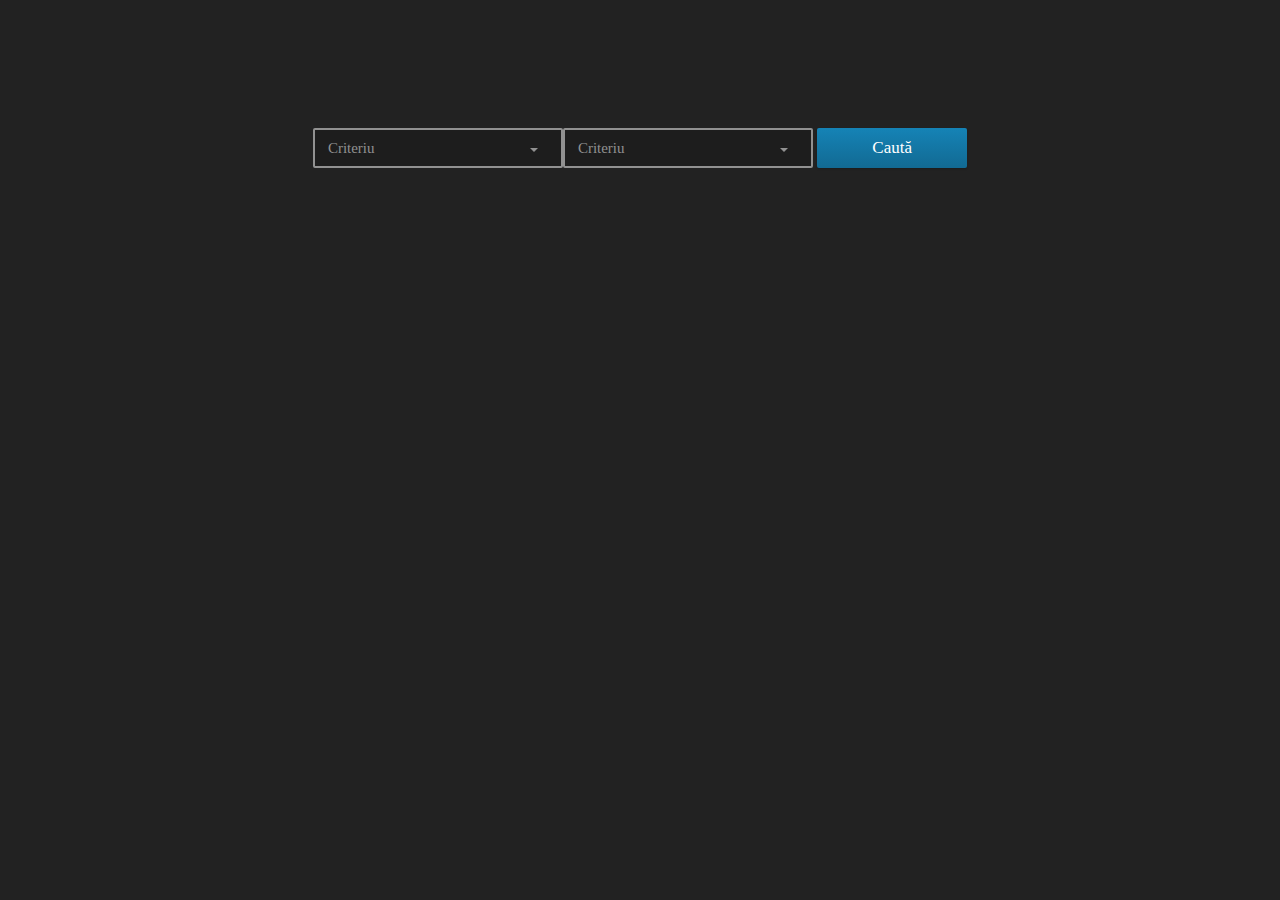
==== index.html @ ac10e68d "buton criteriu dropdown" ====
<! DOCTYPE html>
<head>

  <meta name="keywords" content="arheologie,istorie,judet,">
  <meta name="description" content="Toate siturile arheologice din Romania">
  <meta name="author" content="">
  <meta charset="UTF-8">
  <meta name="viewport" content="width=device-width, initial-scale=1.0"/>
  
  <link rel="stylesheet" type="text/css" href="css/style.css">
  <link rel="stylesheet" href="https://maxcdn.bootstrapcdn.com/bootstrap/3.3.5/css/bootstrap.min.css">
  <link href="//maxcdn.bootstrapcdn.com/font-awesome/4.2.0/css/font-awesome.min.css" rel="stylesheet" media="all">
   <style>
    body {
         background: #222222;
         }
   </style>
</head>

<body>

   
     <!--logo-->
	 
 
	
	
	
	
	
   <div id="butoane"> 
		 
		 <!--buton-criteriu-->
		
		 <div class="dropdown">

   
           <div class="buton-categorie">Criteriu <span class="caret"></span> </div>
  
       <ul class="dropdown-menu">
        <li>Jude&#539;</li>
        <li>Categorie</li>
        <li>Tip</li>
		<li>Oras</li>
		<li>Lorem ipsum</li>
		<li>Text</li>
    </ul>
        </div>
  

     <!--buton-criteriu-->
		
		 <div class="dropdown">

   
           <div class="buton-categorie">Criteriu <span class="caret"></span> </div>
  
       <ul class="dropdown-menu">
        <li>Jude&#539;</li>
        <li>Categorie</li>
        <li>Tip</li>
		<li>Oras</li>
		<li>Lorem ipsum</li>
		<li>Text</li>
    </ul>
        </div>
          
       
 
        
		
		 
		 <!--buton-cautare-->
		 
		   <a href="#" id="link1">
			  <div class="button" id="button1">Caut&#259;</div>
		  </a>
		 
		  
  		  
</div>
		 
		
		
		 
		 
     
  
  
   
   
</body>
</html>
---- css/style.css ----
#butoane {
         -webkit-box-align:center;
         -webkit-box-pack:center;
         display:-webkit-box;
         margin-top:10%;
         }

/*buton cautare*/

.button {border-radius:2px;
         height:40px;
         width:150px;
         background-color:#12668d;
         text-align:center;
         padding:8px 13px;
         -webkit-box-shadow: 0 1px 2px rgba(0,0,0,.2);
	 -moz-box-shadow: 0 1px 2px rgba(0,0,0,.2);
	 box-shadow: 0 1px 2px rgba(0,0,0,.2);
         background: -webkit-gradient(linear, left top, left bottom, from(#1583b6), to(#126a93));
	 background: -moz-linear-gradient(top,  #1583b6,  #126a93);
         margin-bottom:25px;
        
         display:inline-block;
         
     
       }


.button:hover { background: -webkit-gradient(linear, left top, left bottom, from(#1894cd), to(#1681b2));
	     background: -moz-linear-gradient(top,  #1894cd,  #1681b2);
             
              }

#link1 {color:#ffffff;
            font-family:  Verdana, serif;
            text-decoration:none;
            font-size:17px;}


/*buton criteriu*/
.dropdown {
           display:inline-block;
          }


.dropdown .dropdown-menu {
    position: absolute;
    top: 100%;
    
    left: 0;
    margin: 0;
    cursor:pointer;
    list-style:none;
    padding:0;
    width:100%;
    
}

.dropdown:hover .dropdown-menu {display:block;}

.dropdown .dropdown-menu  { border: 2px solid #919191;
                            border-top: 0px;
                           border-radius: 2px;
                           background:#1d1d1d;
                           text-align:left;
                           color:#919191;
                           font-family:  Verdana, serif;
                           font-size:15px;
                             
                            }
.dropdown .dropdown-menu  li {padding-top:12px;
                              padding-left:13px;
                              padding-bottom:6px;}

.dropdown .dropdown-menu  li:hover { background:#2b2b2b;
                                   }

.caret {color: #919191;
       position:relative;
       left:150px;
       }


/*buton categorie*/
.buton-categorie {height:40px;
                  width:250px;
                  background-color:#1d1d1d;
                  border: 2px solid #919191;
                  border-radius: 2px;
                  cursor:pointer;
                  text-align:left;
                  color:#919191;
                  padding:8px 13px;
                  font-family:  Verdana, serif;
                  font-size:15px;
                  display:inline-block;
                  
}
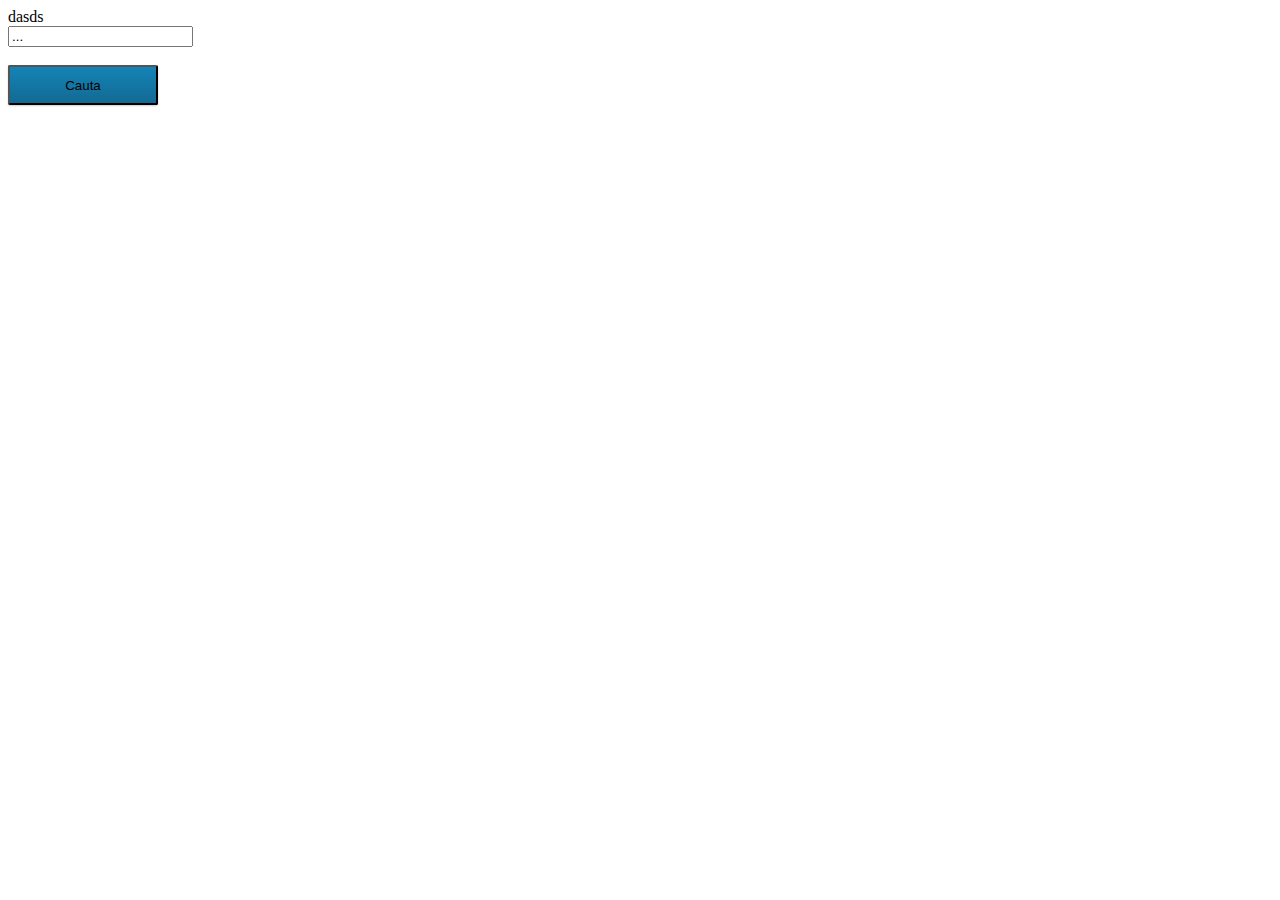
==== commit e6db15ae: "Index luni" ====
--- a/index.html
+++ b/index.html
@@ -1,93 +1,47 @@
-<! DOCTYPE html>
+<!DOCTYPE html>
+<html lang="en">
 <head>
+	<title>ArheoENGINE</title>
+	<meta charset="UTF-8">
+	<meta name="viewport" content="width=device-width, initial-scale=1.0">
+	<meta name="description" content="">
+	<meta name="author" content="">
+	
+	<!-- Stylesheets -->
+	<link href="css/style.css" rel="stylesheet" type="text/css">
+	<link href="css/animate.css" rel="stylesheet" type="text/css">
+	<link href="css/font-awesome.min.css" rel="stylesheet" type="text/css">
+	
+	<script src="js/jquery-2.1.4.min.js"></script>
+	
+</head>
+<body>
+	
+	<div id="logo" class="wow bounceIn"></div>
 
-  <meta name="keywords" content="arheologie,istorie,judet,">
-  <meta name="description" content="Toate siturile arheologice din Romania">
-  <meta name="author" content="">
-  <meta charset="UTF-8">
-  <meta name="viewport" content="width=device-width, initial-scale=1.0"/>
-  
-  <link rel="stylesheet" type="text/css" href="css/style.css">
-  <link rel="stylesheet" href="https://maxcdn.bootstrapcdn.com/bootstrap/3.3.5/css/bootstrap.min.css">
-  <link href="//maxcdn.bootstrapcdn.com/font-awesome/4.2.0/css/font-awesome.min.css" rel="stylesheet" media="all">
-   <style>
-    body {
-         background: #222222;
-         }
-   </style>
-</head>
-
-<body>
-
-   
-     <!--logo-->
-	 
- 
+	<div class="box-70">
+		<form id="cautare">
+			<div id="casetaInput">
+				<div id="input_criteriu">dasds</div>
+			</div>
+			
+			<div id="casetaInput">
+				<input type="text" class="inputtext" name="valuareCriteriu" value="...">
+			</div>
+			<div class="clear"></div>
+			
+			<br>
+			<input type="submit" class="button" value="Cauta">
+			
+		</form>
+	</div>
 	
+	<div id="input_criteriu"></div>
 	
+	<!-- JavaScript -->
+	<script src="js/wow.min.js"></script>
+	<script src="js/scripts.js"></script>
+	<script src="js/smoothscroll.js"></script>
 	
-	
-	
-   <div id="butoane"> 
-		 
-		 <!--buton-criteriu-->
-		
-		 <div class="dropdown">
-
-   
-           <div class="buton-categorie">Criteriu <span class="caret"></span> </div>
-  
-       <ul class="dropdown-menu">
-        <li>Jude&#539;</li>
-        <li>Categorie</li>
-        <li>Tip</li>
-		<li>Oras</li>
-		<li>Lorem ipsum</li>
-		<li>Text</li>
-    </ul>
-        </div>
-  
-
-     <!--buton-criteriu-->
-		
-		 <div class="dropdown">
-
-   
-           <div class="buton-categorie">Criteriu <span class="caret"></span> </div>
-  
-       <ul class="dropdown-menu">
-        <li>Jude&#539;</li>
-        <li>Categorie</li>
-        <li>Tip</li>
-		<li>Oras</li>
-		<li>Lorem ipsum</li>
-		<li>Text</li>
-    </ul>
-        </div>
-          
-       
- 
-        
-		
-		 
-		 <!--buton-cautare-->
-		 
-		   <a href="#" id="link1">
-			  <div class="button" id="button1">Caut&#259;</div>
-		  </a>
-		 
-		  
-  		  
-</div>
-		 
-		
-		
-		 
-		 
-     
-  
-  
-   
-   
 </body>
 </html>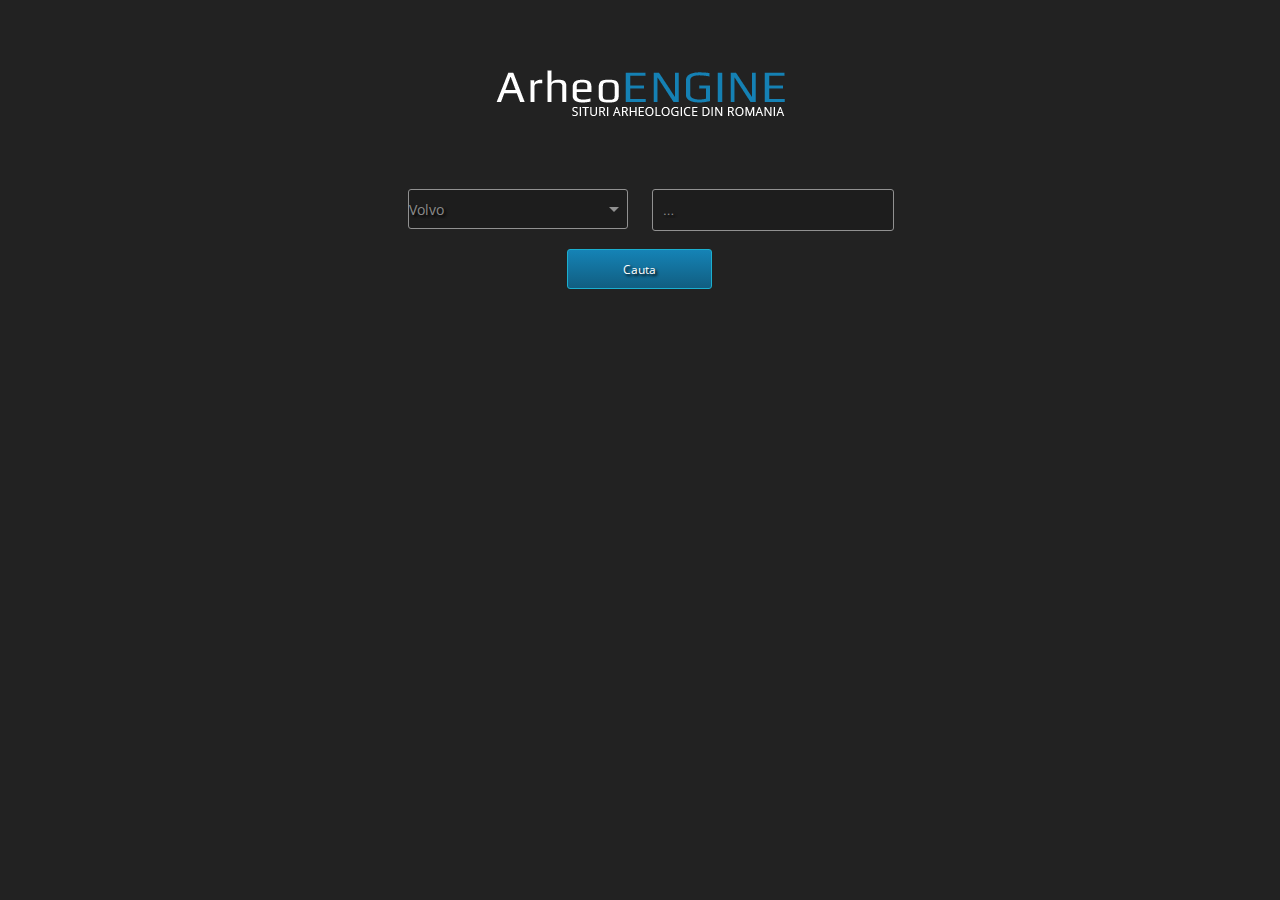
==== commit 4830dd80: "UPDATE MARE" ====
--- a/index.html
+++ b/index.html
@@ -22,7 +22,12 @@
 	<div class="box-70">
 		<form id="cautare">
 			<div id="casetaInput">
-				<div id="input_criteriu">dasds</div>
+				<select id="input_criteriu">
+					<option value="volvo">Volvo</option>
+					<option value="saab">Saab</option>
+					<option value="opel">Opel</option>
+					<option value="audi">Audi</option>
+				</select>
 			</div>
 			
 			<div id="casetaInput">
@@ -36,8 +41,6 @@
 		</form>
 	</div>
 	
-	<div id="input_criteriu"></div>
-	
 	<!-- JavaScript -->
 	<script src="js/wow.min.js"></script>
 	<script src="js/scripts.js"></script>
--- a/css/style.css
+++ b/css/style.css
@@ -1,101 +1,168 @@
-#butoane {
-         -webkit-box-align:center;
-         -webkit-box-pack:center;
-         display:-webkit-box;
-         margin-top:10%;
-         }
+/* Fonts */
+@import url(https://fonts.googleapis.com/css?family=Play:400,700); /* Play */
+@import url(https://fonts.googleapis.com/css?family=Open+Sans:400,400italic,700,700italic); /* Open sans */
 
-/*buton cautare*/
+body {
+	background-color: #222222;
+}
 
-.button {border-radius:2px;
-         height:40px;
-         width:150px;
-         background-color:#12668d;
-         text-align:center;
-         padding:8px 13px;
-         -webkit-box-shadow: 0 1px 2px rgba(0,0,0,.2);
-	 -moz-box-shadow: 0 1px 2px rgba(0,0,0,.2);
-	 box-shadow: 0 1px 2px rgba(0,0,0,.2);
-         background: -webkit-gradient(linear, left top, left bottom, from(#1583b6), to(#126a93));
-	 background: -moz-linear-gradient(top,  #1583b6,  #126a93);
-         margin-bottom:25px;
-        
-         display:inline-block;
-         
-     
-       }
+#logo {
+	background: transparent url("../images/logo.png") no-repeat;
+	width: 289px;
+	height: 49px;
+	float: center;
+	margin: 70px auto;
+}
 
+.button {
+	width: 220px;
+	height: 40px;
+	outline: none; margin: 0px;
+}
+.button { width: 145px; cursor: pointer; }
 
-.button:hover { background: -webkit-gradient(linear, left top, left bottom, from(#1894cd), to(#1681b2));
-	     background: -moz-linear-gradient(top,  #1894cd,  #1681b2);
-             
-              }
+.inputtext {
+	width: 220px;
+	height: 40px;
+	outline: none; margin: 0px;
+}
 
-#link1 {color:#ffffff;
-            font-family:  Verdana, serif;
-            text-decoration:none;
-            font-size:17px;}
+.button {
+	background: #1583b6; 																							/* Old browsers */
+	background: -moz-linear-gradient(top, #1583b6 0%, #115e81 100%); 												/* FF3.6+ */
+	background: -webkit-gradient(linear, left top, left bottom, color-stop(0%,#1583b6), color-stop(100%,#115e81)); 	/* Chrome,Safari4+ */
+	background: -webkit-linear-gradient(top, #1583b6 0%,#115e81 100%); 												/* Chrome10+,Safari5.1+ */
+	background: -o-linear-gradient(top, #1583b6 0%,#115e81 100%); 													/* Opera 11.10+ */
+	background: -ms-linear-gradient(top, #1583b6 0%,#115e81 100%); 													/* IE10+ */
+	background: linear-gradient(to bottom, #1583b6 0%,#115e81 100%); 												/* W3C */
 
+	border: 1px solid #1bafcf;
+	border-radius: 3px;
+	color: #ffffff;
+	font-family: 'Open Sans', sans-serif;
+	font-size: 12px;
+	text-shadow: 2px 2px 3px #000000;
+	text-align: center;
+	outline: none;
+	padding: 0px; height: 40px;
+	
+}
+.button:hover {
+	background: #1896d0; /* Old browsers */
+	background: -moz-linear-gradient(top, #1896d0 0%, #14709b 100%); /* FF3.6+ */
+	background: -webkit-gradient(linear, left top, left bottom, color-stop(0%,#1896d0), color-stop(100%,#14709b)); /* Chrome,Safari4+ */
+	background: -webkit-linear-gradient(top, #1896d0 0%,#14709b 100%); /* Chrome10+,Safari5.1+ */
+	background: -o-linear-gradient(top, #1896d0 0%,#14709b 100%); /* Opera 11.10+ */
+	background: -ms-linear-gradient(top, #1896d0 0%,#14709b 100%); /* IE10+ */
+	background: linear-gradient(to bottom, #1896d0 0%,#14709b 100%); /* W3C */
+}
+.button:active {
+	background: #12719d; /* Old browsers */
+	background: -moz-linear-gradient(top, #12719d 0%, #0d4b67 100%); /* FF3.6+ */
+	background: -webkit-gradient(linear, left top, left bottom, color-stop(0%,#12719d), color-stop(100%,#0d4b67)); /* Chrome,Safari4+ */
+	background: -webkit-linear-gradient(top, #12719d 0%,#0d4b67 100%); /* Chrome10+,Safari5.1+ */
+	background: -o-linear-gradient(top, #12719d 0%,#0d4b67 100%); /* Opera 11.10+ */
+	background: -ms-linear-gradient(top, #12719d 0%,#0d4b67 100%); /* IE10+ */
+	background: linear-gradient(to bottom, #12719d 0%,#0d4b67 100%); /* W3C */
+	outline: none;
+}
+
+input[type="text"], .inputtext, .dropdown {
+	background-color: #1d1d1d;
+	border: 1px solid #919191;
+	border-radius: 3px;
+	padding: 0px 10px;
+	color: #8b8b8b;
+	text-shadow: 2px 2px 3px #000000;
+	margin: 0px 0px;
+}
+
+.dropdown {
+	margin: 0px auto;
+	text-align: left;
+	padding: 4px 5px;
+	width: 220px;
+}
+
+.box-70 {
+	width: 70%;
+	float: center;
+	margin: 0px auto;
+}
+
+#cautare {
+	max-width: 80%;
+	float: center;
+	margin: 0px auto;
+	text-align: center;
+}
+
+.clear { clear: both; }
 
 /*buton criteriu*/
-.dropdown {
-           display:inline-block;
-          }
-
-
-.dropdown .dropdown-menu {
-    position: absolute;
-    top: 100%;
-    
-    left: 0;
-    margin: 0;
-    cursor:pointer;
-    list-style:none;
-    padding:0;
-    width:100%;
-    
+#casetaInput {
+	display: inline-block;
+	width: 220px;
+	padding: 0px;
+	margin: 0px 10px;
+	vertical-align: top;
 }
-
-.dropdown:hover .dropdown-menu {display:block;}
-
-.dropdown .dropdown-menu  { border: 2px solid #919191;
-                            border-top: 0px;
-                           border-radius: 2px;
-                           background:#1d1d1d;
-                           text-align:left;
-                           color:#919191;
-                           font-family:  Verdana, serif;
-                           font-size:15px;
-                             
-                            }
-.dropdown .dropdown-menu  li {padding-top:12px;
-                              padding-left:13px;
-                              padding-bottom:6px;}
-
-.dropdown .dropdown-menu  li:hover { background:#2b2b2b;
-                                   }
-
-.caret {color: #919191;
-       position:relative;
-       left:150px;
-       }
-
-
-/*buton categorie*/
-.buton-categorie {height:40px;
-                  width:250px;
-                  background-color:#1d1d1d;
-                  border: 2px solid #919191;
-                  border-radius: 2px;
-                  cursor:pointer;
-                  text-align:left;
-                  color:#919191;
-                  padding:8px 13px;
-                  font-family:  Verdana, serif;
-                  font-size:15px;
-                  display:inline-block;
-                  
+#input_criteriu {
+	display: inline-block;
+	width: 220px;
+	height: 40px;
+	
+	text-align: left;
+	font-size: 14px;
+	font-family: 'Open Sans', sans-serif;
+	
+	border: 1px solid #919191;
+	border-radius: 3px;
+	color: #8b8b8b;
+	text-shadow: 2px 2px 3px #000000;
+	background: #1d1d1d url("../images/arrow.png") no-repeat right;
+	
+	-webkit-appearance: none;
+	background-position-x: 200px;
 }
 
 
 
+
+
+
+
+
+
+
+
+
+
+
+
+
+
+
+
+
+
+
+
+
+
+
+
+
+
+
+
+
+
+
+
+
+
+
+
+
+
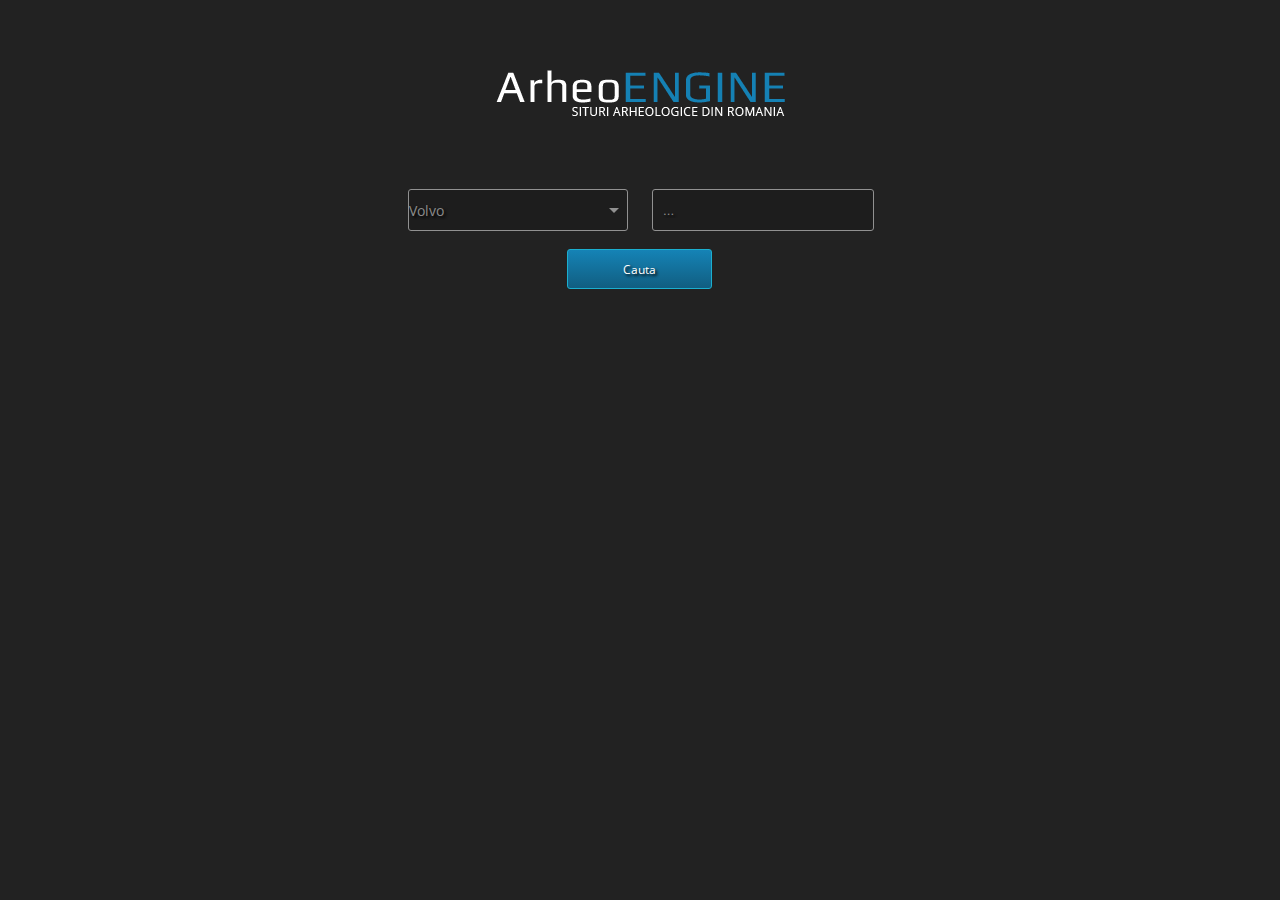
==== commit 8b03a3e6: "no message" ====
--- a/index.html
+++ b/index.html
@@ -21,7 +21,7 @@
 
 	<div class="box-70">
 		<form id="cautare">
-			<div id="casetaInput">
+			<div id="casetaInput" class="wow fadeInLeft">
 				<select id="input_criteriu">
 					<option value="volvo">Volvo</option>
 					<option value="saab">Saab</option>
@@ -30,13 +30,13 @@
 				</select>
 			</div>
 			
-			<div id="casetaInput">
+			<div id="casetaInput" class="wow fadeInRight">
 				<input type="text" class="inputtext" name="valuareCriteriu" value="...">
 			</div>
-			<div class="clear"></div>
 			
 			<br>
-			<input type="submit" class="button" value="Cauta">
+			<br>
+			<input type="submit" class="button wow fadeInUp" value="Cauta">
 			
 		</form>
 	</div>
--- a/css/style.css
+++ b/css/style.css
@@ -22,9 +22,10 @@
 .button { width: 145px; cursor: pointer; }
 
 .inputtext {
-	width: 220px;
+	width: 200px;
 	height: 40px;
-	outline: none; margin: 0px;
+	outline: none;
+	margin: 0px;
 }
 
 .button {
@@ -110,7 +111,7 @@
 #input_criteriu {
 	display: inline-block;
 	width: 220px;
-	height: 40px;
+	height: 42px;
 	
 	text-align: left;
 	font-size: 14px;
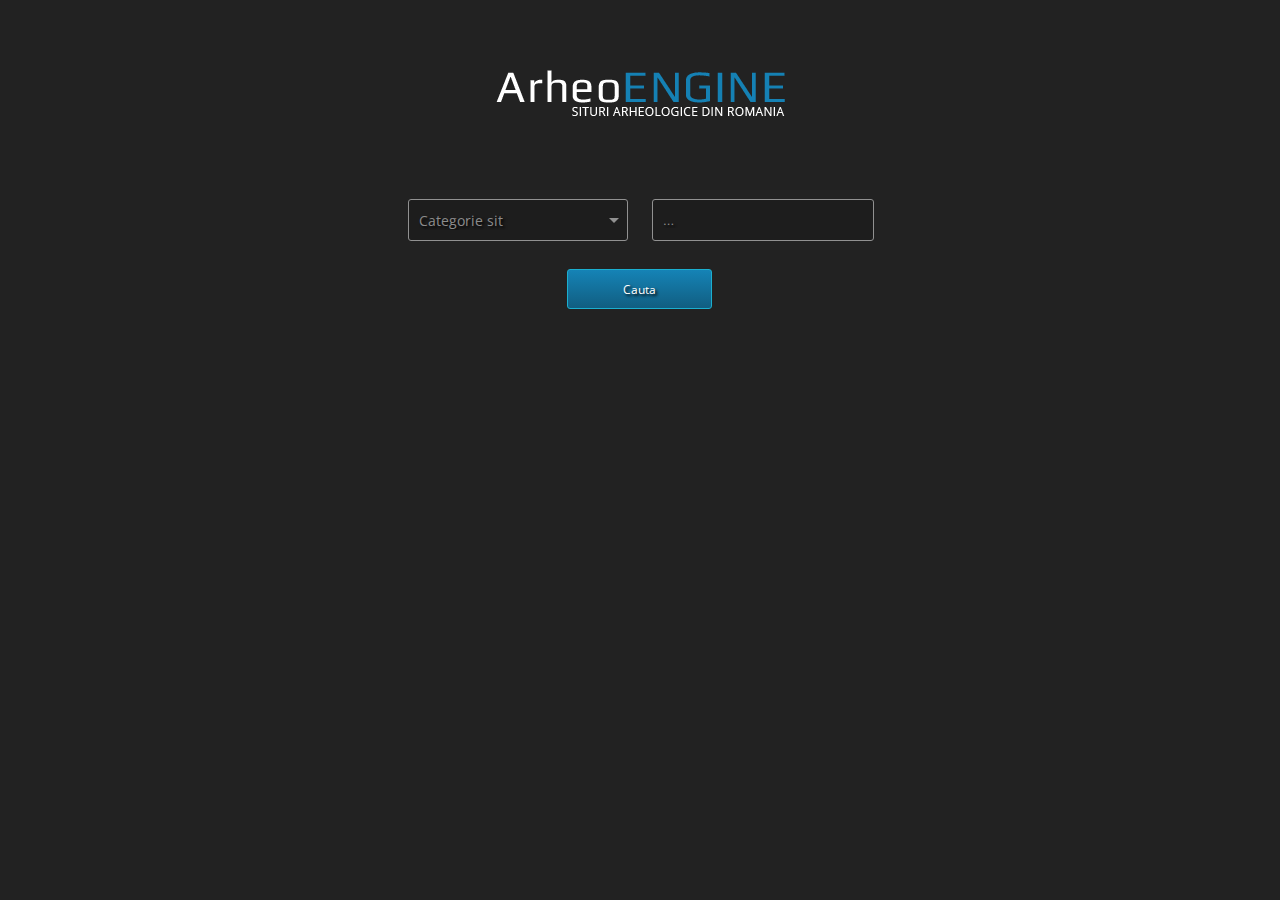
==== commit fe630fc2: "no message" ====
--- a/index.html
+++ b/index.html
@@ -23,10 +23,16 @@
 		<form id="cautare">
 			<div id="casetaInput" class="wow fadeInLeft">
 				<select id="input_criteriu">
-					<option value="volvo">Volvo</option>
-					<option value="saab">Saab</option>
-					<option value="opel">Opel</option>
-					<option value="audi">Audi</option>
+					<option value="Categorie sit">Categorie sit</option>
+					<option value="Tip sit">Tip sit</option>
+					<option value="Cod SIRUTA">Cod SIRUTA</option>
+					<option value="Judet">Judet</option>
+					<option value="Comuna">Comuna</option>
+					<option value="Localitate">Localitate</option>
+					<option value="Epoca">Epoca</option>
+					<option value="Datare">Datare</option>
+					<option value="Stare inregistrare">Stare inregistrare</option>
+					<option value="Numai situri ilustrate">Numai situri ilustrate</option>
 				</select>
 			</div>
 			
--- a/css/style.css
+++ b/css/style.css
@@ -105,7 +105,7 @@
 	display: inline-block;
 	width: 220px;
 	padding: 0px;
-	margin: 0px 10px;
+	margin: 10px 10px;
 	vertical-align: top;
 }
 #input_criteriu {
@@ -122,6 +122,7 @@
 	color: #8b8b8b;
 	text-shadow: 2px 2px 3px #000000;
 	background: #1d1d1d url("../images/arrow.png") no-repeat right;
+	padding: 0px 10px;
 	
 	-webkit-appearance: none;
 	background-position-x: 200px;
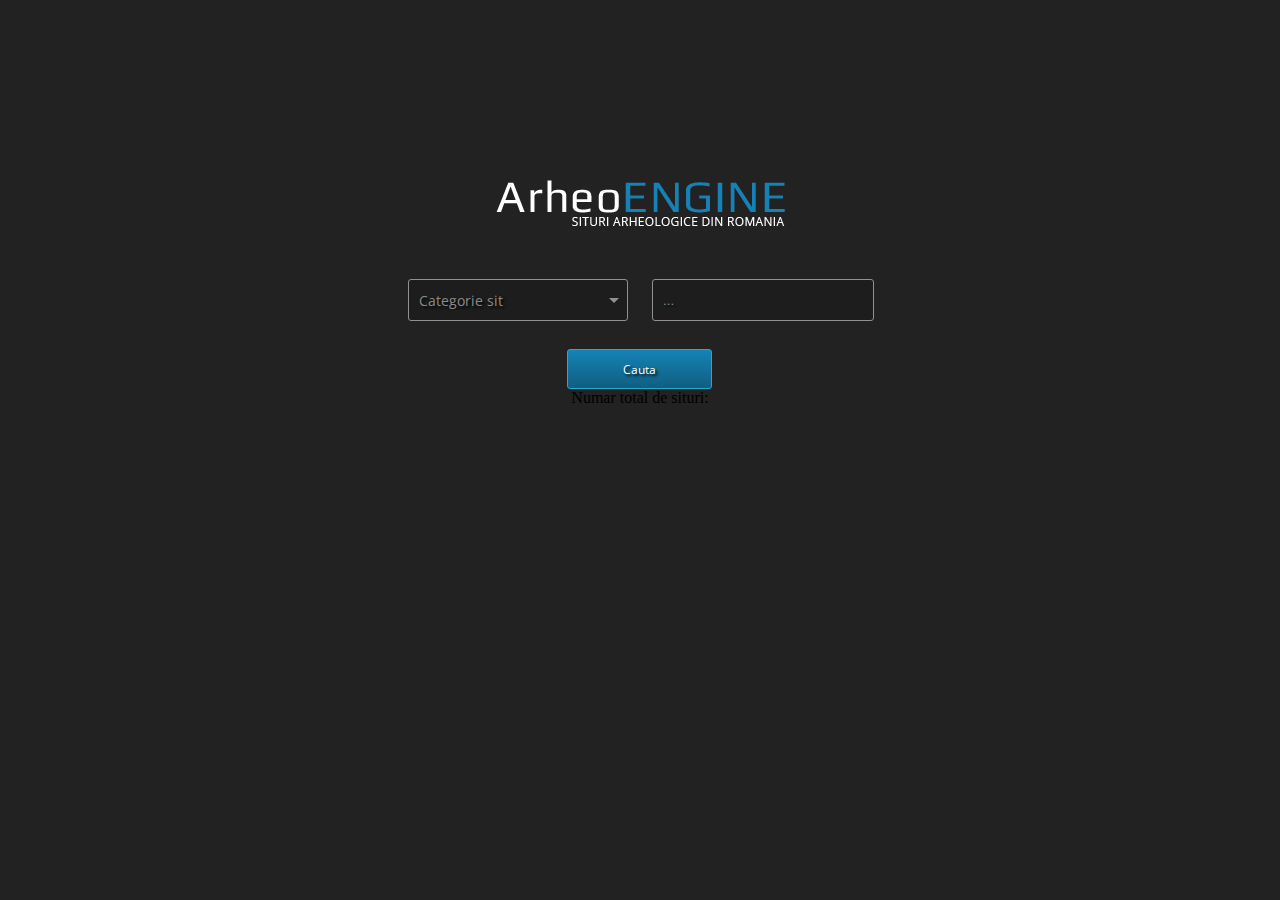
==== commit 9911356f: "BOX-90" ====
--- a/index.html
+++ b/index.html
@@ -45,6 +45,8 @@
 			<input type="submit" class="button wow fadeInUp" value="Cauta">
 			
 		</form>
+		
+		<center>Numar total de situri: </center>
 	</div>
 	
 	<!-- JavaScript -->
--- a/css/style.css
+++ b/css/style.css
@@ -11,7 +11,7 @@
 	width: 289px;
 	height: 49px;
 	float: center;
-	margin: 70px auto;
+	margin: 180px auto 40px;
 }
 
 .button {
@@ -86,6 +86,11 @@
 }
 
 .box-70 {
+	width: 70%;
+	float: center;
+	margin: 0px auto;
+}
+.box-90 {
 	width: 70%;
 	float: center;
 	margin: 0px auto;
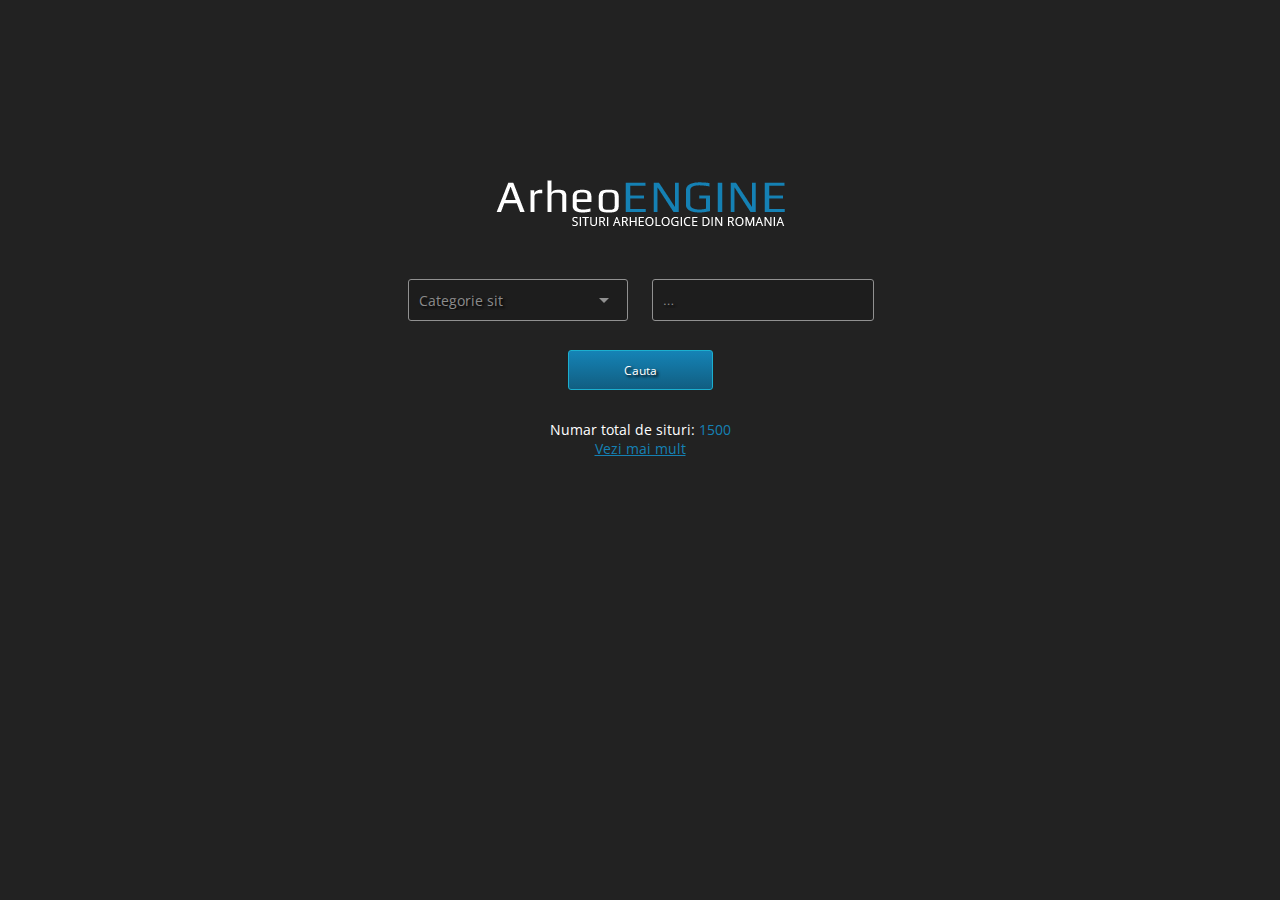
==== commit 7313a5ad: "Update" ====
--- a/index.html
+++ b/index.html
@@ -19,10 +19,10 @@
 	
 	<div id="logo" class="wow bounceIn"></div>
 
-	<div class="box-70">
+	<div class="box-full">
 		<form id="cautare">
 			<div id="casetaInput" class="wow fadeInLeft">
-				<select id="input_criteriu">
+				<select class="input_criteriu">
 					<option value="Categorie sit">Categorie sit</option>
 					<option value="Tip sit">Tip sit</option>
 					<option value="Cod SIRUTA">Cod SIRUTA</option>
@@ -46,7 +46,12 @@
 			
 		</form>
 		
-		<center>Numar total de situri: </center>
+		<style>
+		.box-90 { background: red } </style>
+		
+		<center>Numar total de situri: <span class="total_results">1500</span><br>
+		<a href="">Vezi mai mult</a>
+		</center>
 	</div>
 	
 	<!-- JavaScript -->
--- a/css/style.css
+++ b/css/style.css
@@ -4,6 +4,10 @@
 
 body {
 	background-color: #222222;
+	
+	color: #ffffff;
+	font-family: 'Open Sans', sans-serif;
+	font-size: 14px;
 }
 
 #logo {
@@ -85,25 +89,24 @@
 	width: 220px;
 }
 
-.box-70 {
-	width: 70%;
+.box-70, .box-90 {
 	float: center;
 	margin: 0px auto;
 }
-.box-90 {
-	width: 70%;
-	float: center;
-	margin: 0px auto;
-}
+.box-90 {	width: 90%;	}
+.box-70 {	width: 70%;	}
+.box-full {	width: 100%;	}
 
 #cautare {
 	max-width: 80%;
 	float: center;
-	margin: 0px auto;
+	margin: 0px auto 30px;
 	text-align: center;
 }
 
-.clear { clear: both; }
+.total_results {
+	color: #1581b4;
+}
 
 /*buton criteriu*/
 #casetaInput {
@@ -113,9 +116,10 @@
 	margin: 10px 10px;
 	vertical-align: top;
 }
-#input_criteriu {
+
+.input_criteriu {
 	display: inline-block;
-	width: 220px;
+	width: 100%;
 	height: 42px;
 	
 	text-align: left;
@@ -130,7 +134,15 @@
 	padding: 0px 10px;
 	
 	-webkit-appearance: none;
-	background-position-x: 200px;
+	background-position-x: 190px;
+}
+
+a, a:visited {
+	color: #1581b4;
+}
+
+a:hover {
+	text-decoration: none;
 }
 
 
@@ -172,4 +184,3 @@
 
 
 
-
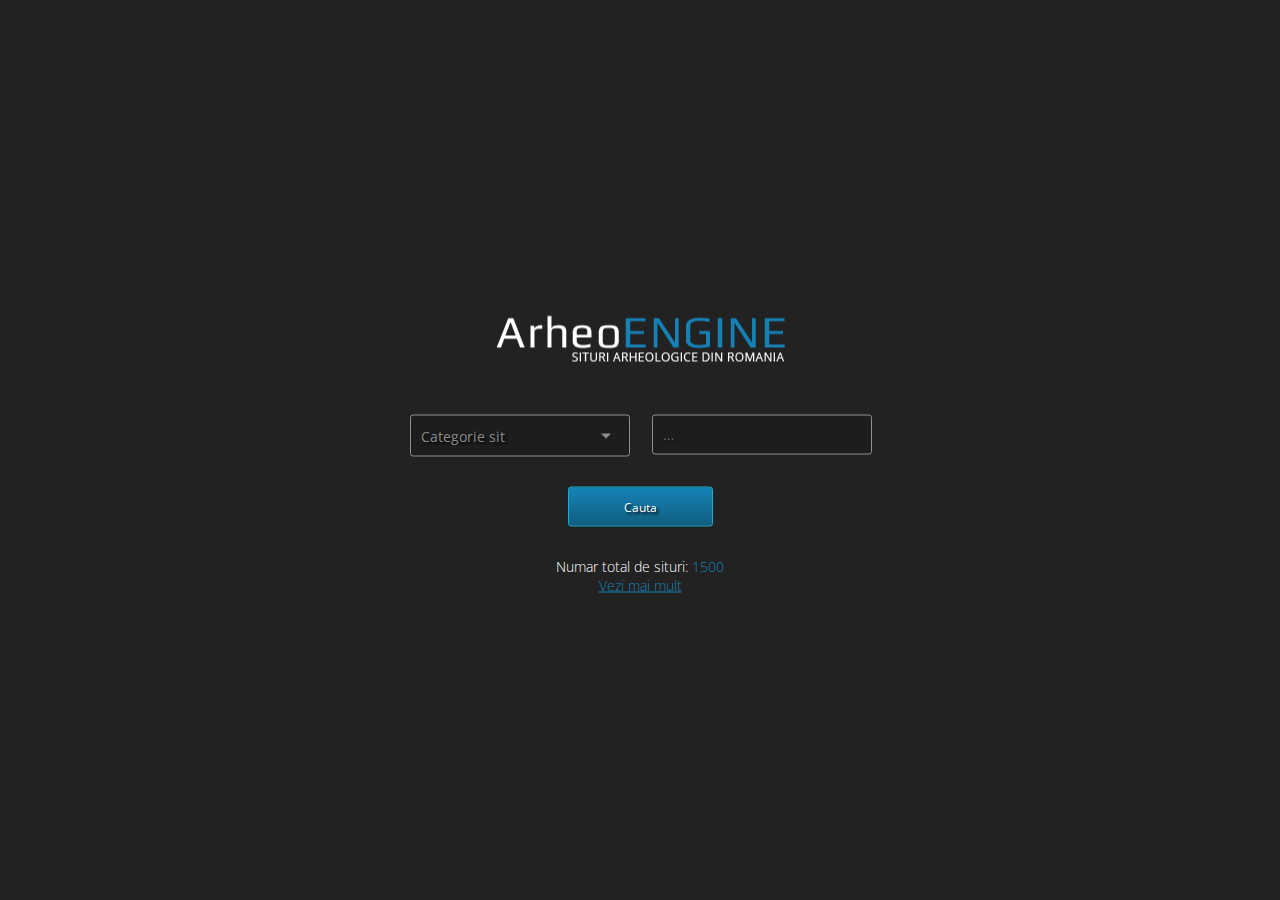
==== commit 8b5061cc: "index" ====
--- a/index.html
+++ b/index.html
@@ -16,10 +16,10 @@
 	
 </head>
 <body>
-	
-	<div id="logo" class="wow bounceIn"></div>
 
 	<div class="box-full">
+		<div id="logo" class="wow bounceIn"></div>
+	
 		<form id="cautare">
 			<div id="casetaInput" class="wow fadeInLeft">
 				<select class="input_criteriu">
@@ -37,17 +37,12 @@
 			</div>
 			
 			<div id="casetaInput" class="wow fadeInRight">
-				<input type="text" class="inputtext" name="valuareCriteriu" value="...">
+				<input type="text" class="inputtext" name="valuareCriteriu" placeholder="...">
 			</div>
 			
-			<br>
-			<br>
 			<input type="submit" class="button wow fadeInUp" value="Cauta">
 			
 		</form>
-		
-		<style>
-		.box-90 { background: red } </style>
 		
 		<center>Numar total de situri: <span class="total_results">1500</span><br>
 		<a href="">Vezi mai mult</a>
--- a/css/style.css
+++ b/css/style.css
@@ -1,6 +1,13 @@
 /* Fonts */
 @import url(https://fonts.googleapis.com/css?family=Play:400,700); /* Play */
 @import url(https://fonts.googleapis.com/css?family=Open+Sans:400,400italic,700,700italic); /* Open sans */
+
+html {
+  box-sizing: border-box;
+}
+*, *:before, *:after {
+  box-sizing: inherit;
+}
 
 body {
 	background-color: #222222;
@@ -8,6 +15,7 @@
 	color: #ffffff;
 	font-family: 'Open Sans', sans-serif;
 	font-size: 14px;
+	font-weight: lighter;
 }
 
 #logo {
@@ -15,18 +23,21 @@
 	width: 289px;
 	height: 49px;
 	float: center;
-	margin: 180px auto 40px;
+	margin: 10px auto 40px;
 }
 
 .button {
 	width: 220px;
 	height: 40px;
-	outline: none; margin: 0px;
+	float: center;
+	outline: none;
+	margin: 20px auto;
+	display: block;
 }
 .button { width: 145px; cursor: pointer; }
 
 .inputtext {
-	width: 200px;
+	width: 220px;
 	height: 40px;
 	outline: none;
 	margin: 0px;
@@ -72,7 +83,7 @@
 	outline: none;
 }
 
-input[type="text"], .inputtext, .dropdown {
+input[type="text"], .inputtext {
 	background-color: #1d1d1d;
 	border: 1px solid #919191;
 	border-radius: 3px;
@@ -82,20 +93,21 @@
 	margin: 0px 0px;
 }
 
-.dropdown {
-	margin: 0px auto;
-	text-align: left;
-	padding: 4px 5px;
-	width: 220px;
-}
-
 .box-70, .box-90 {
 	float: center;
 	margin: 0px auto;
 }
 .box-90 {	width: 90%;	}
 .box-70 {	width: 70%;	}
-.box-full {	width: 100%;	}
+.box-full {	width: 100%;
+
+  margin: auto;
+  position: absolute;
+  top: 50%; left: 50%;
+  -webkit-transform: translate(-50%,-50%);
+      -ms-transform: translate(-50%,-50%);
+          transform: translate(-50%,-50%);
+}
 
 #cautare {
 	max-width: 80%;
@@ -111,7 +123,7 @@
 /*buton criteriu*/
 #casetaInput {
 	display: inline-block;
-	width: 220px;
+	width: 218px;
 	padding: 0px;
 	margin: 10px 10px;
 	vertical-align: top;
@@ -119,7 +131,7 @@
 
 .input_criteriu {
 	display: inline-block;
-	width: 100%;
+	width: 220px;
 	height: 42px;
 	
 	text-align: left;
